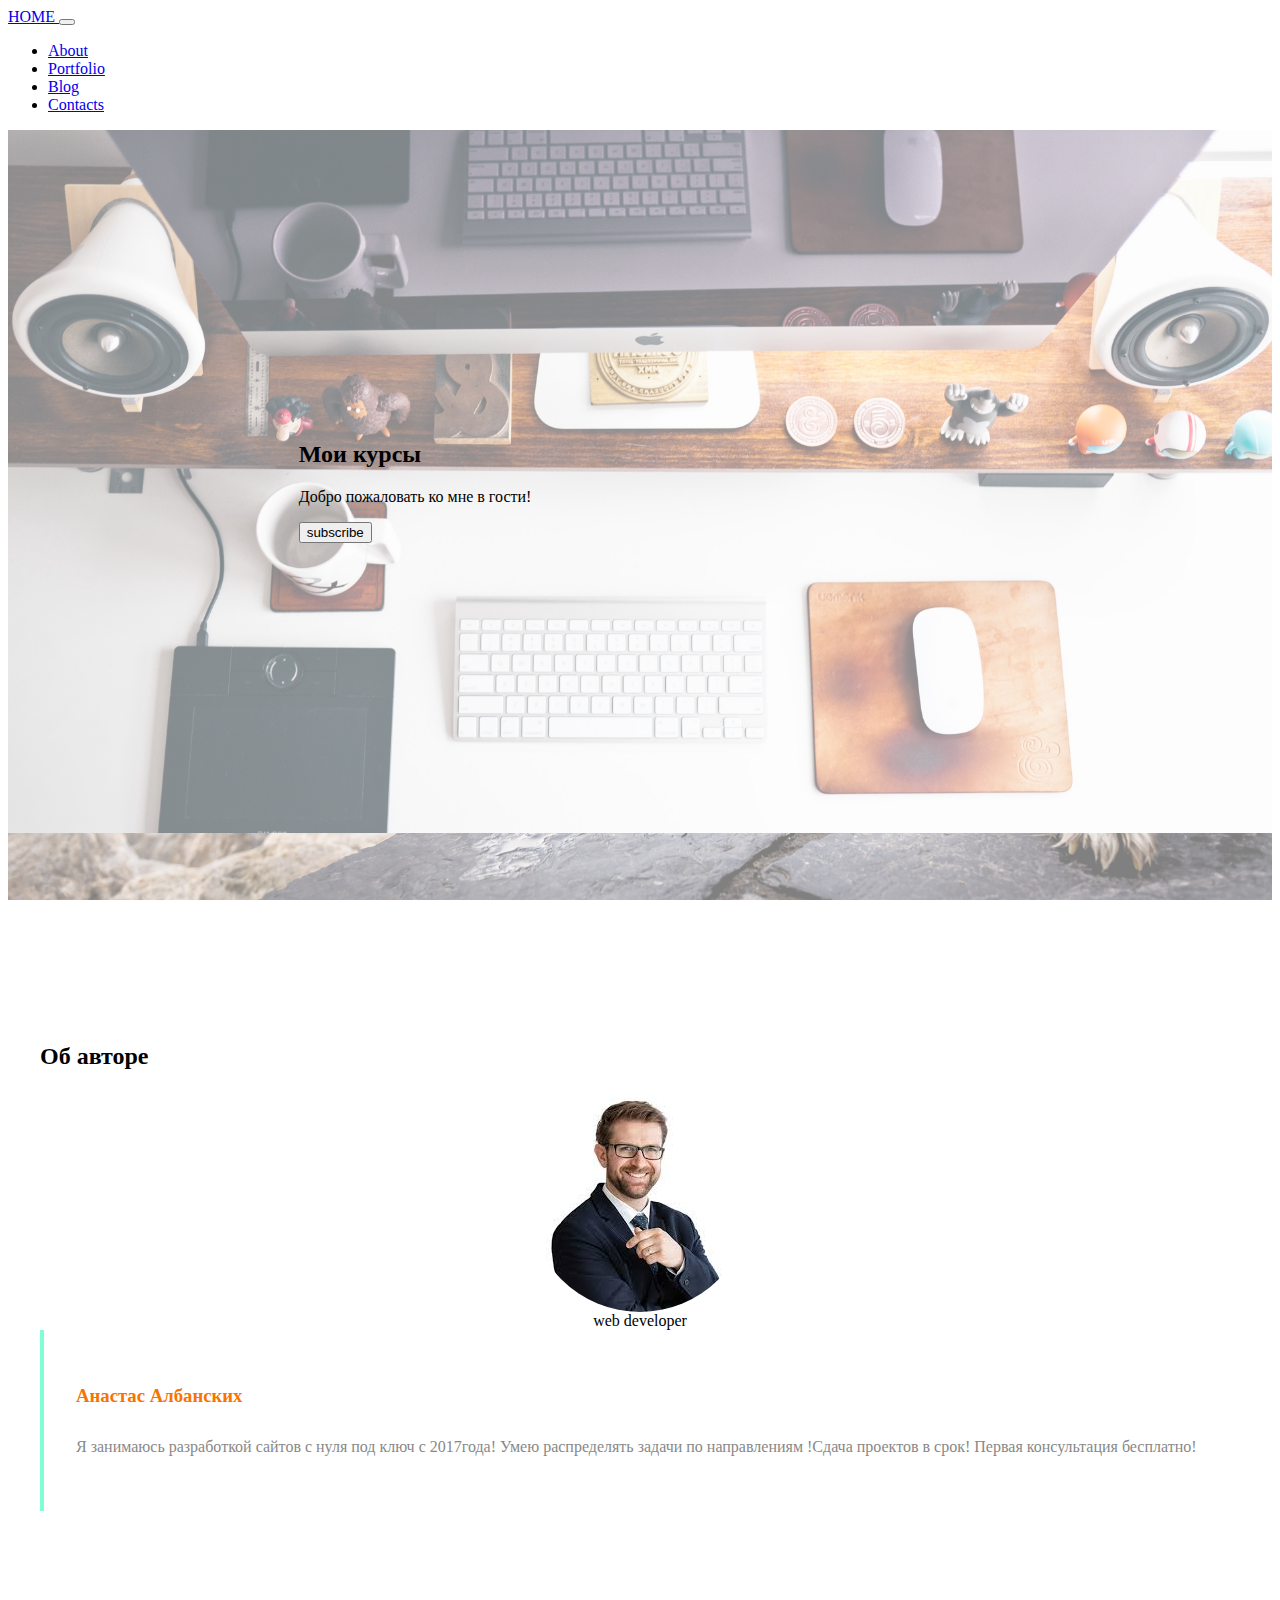
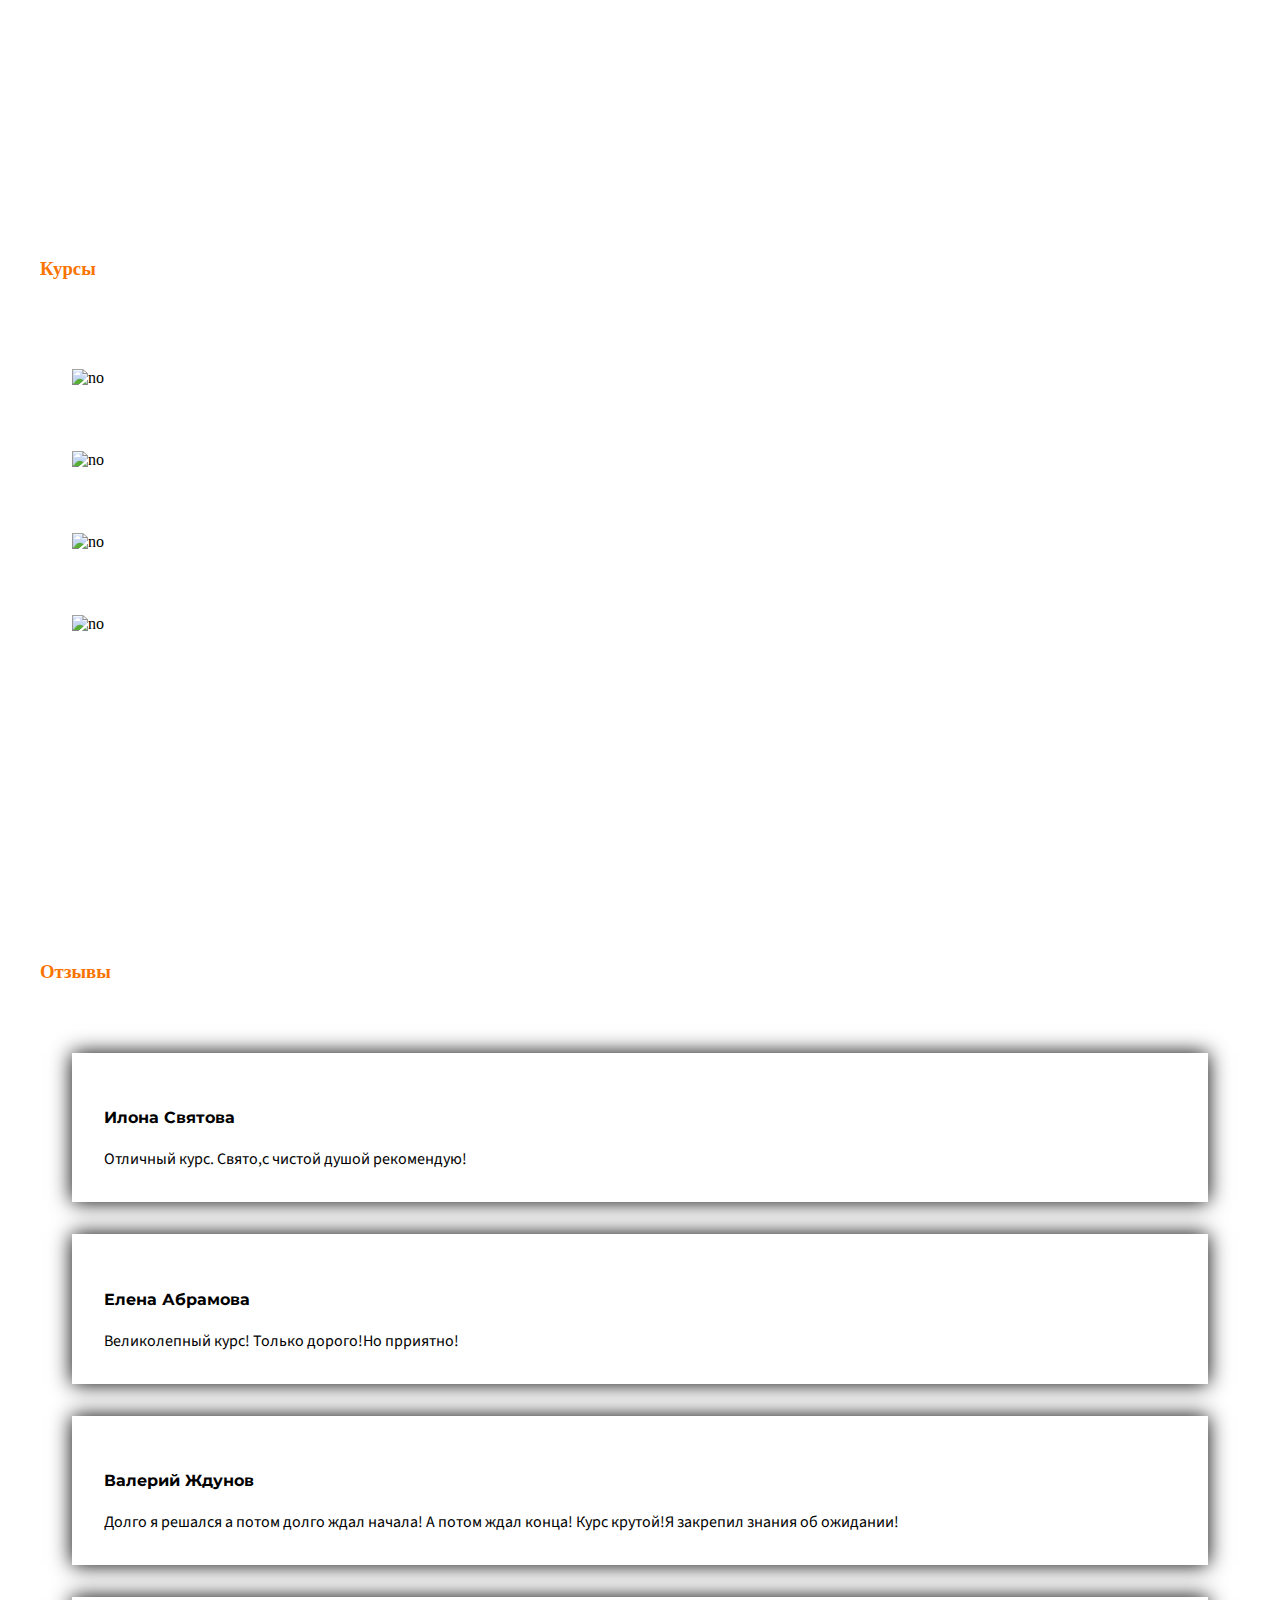
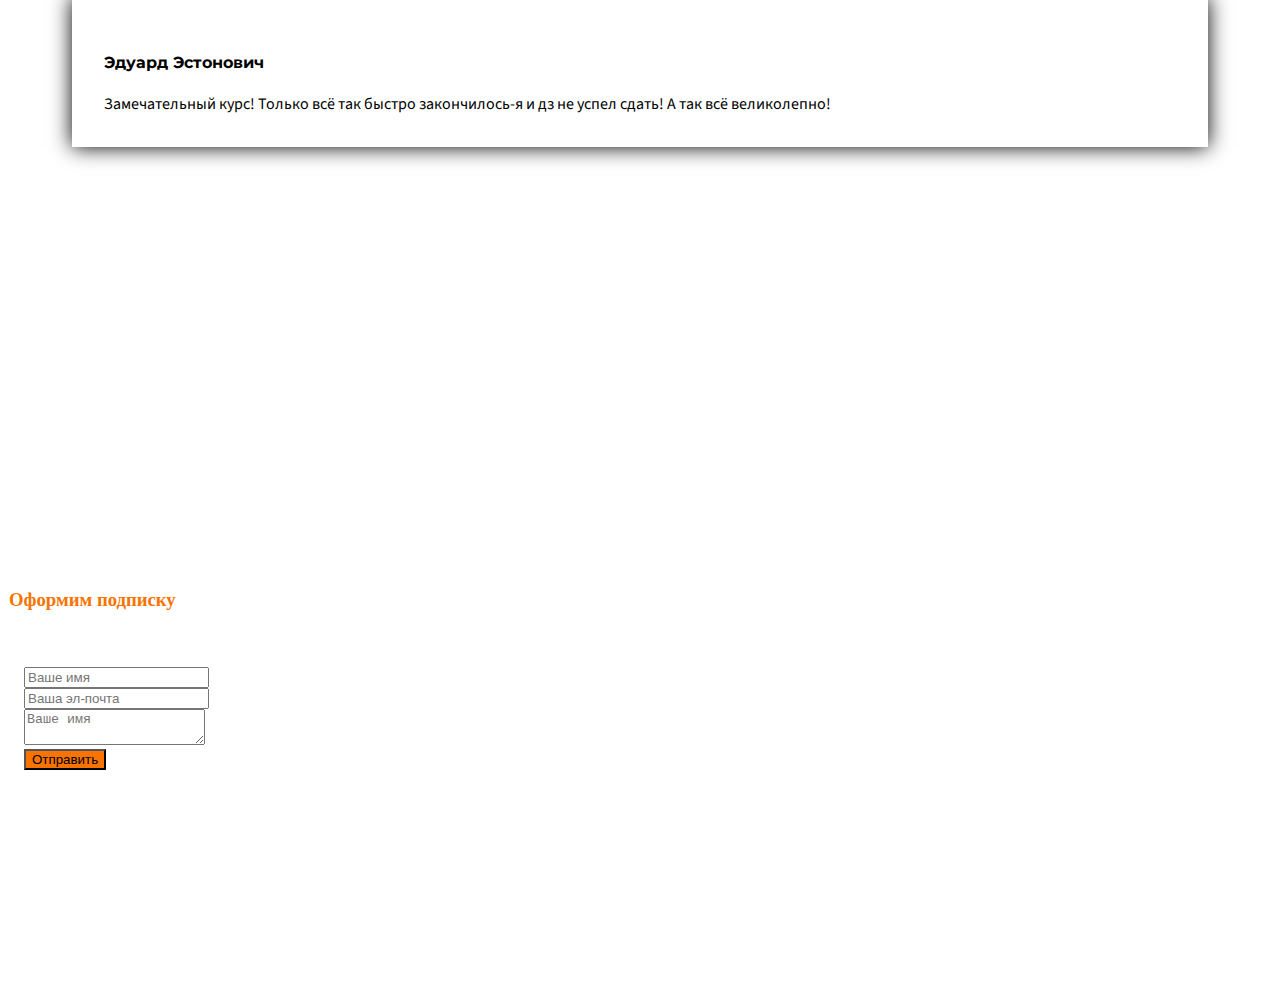
==== index.html @ 056e9b1a "-first" ====
<!DOCTYPE html>
<html lang="ru">
<!--<html xmlns="http://www.w3.org/1999/xhtml">-->

<head>
	<meta http-equiv="Content-Type" content="text/html; charset=utf-8" />
	<meta name="viewport" content="width=device-width, initial-scale=1" />
	<!-- <meta http-equiv="X-UA-Compatible" content="IE=Edge"> -->
	<link rel="stylesheet" href="css/all.css" type="text/css" />
	<link href="https://fonts.googleapis.com/css?family=Montserrat:400i" rel="stylesheet">
	<link href="https://fonts.googleapis.com/css?family=Source+Sans+Pro" rel="stylesheet">
	<!-- <link rel="stylesheet" href="css/fontsCustom.css" type="text/css" /> -->
	<!-- <link rel="stylesheet" href="css/font-awesome4.min.css" type="text/css" /> -->
	<!-- <link rel="stylesheet" href="https://use.fontawesome.com/releases/v5.5.0/css/all.css" integrity="sha384-B4dIYHKNBt8Bc12p+WXckhzcICo0wtJAoU8YZTY5qE0Id1GSseTk6S+L3BlXeVIU" crossorigin="anonymous"> -->
	<link rel="stylesheet" href="https://stackpath.bootstrapcdn.com/bootstrap/4.1.3/css/bootstrap.min.css"
		integrity="sha384-MCw98/SFnGE8fJT3GXwEOngsV7Zt27NXFoaoApmYm81iuXoPkFOJwJ8ERdknLPMO" crossorigin="anonymous">
	<link rel="shortcut icon" href="fav.ico" type="image/x-icon" />

	<title>BootstrapVisits</title>
</head>

<body>
	<div id="wrapper">
		<header id="header">
			<nav class="navbar fixed-top navbar-dark bg-primary navbar-expand-lg">
				<a href="#header" class="navbar-brand anchor">
					HOME
				</a>
				<button class="navbar-toggler" type="button" data-toggle="collapse" data-target="#landNav">
					<span class="navbar-toggler-icon"></span>
				</button>
				<div class="collapse navbar-collapse" id="landNav">
					<ul class="navbar-nav mr-4">
						<li class="nav-item"><a href="#about" class="nav-link anchor">About</a></li>
						<li class="nav-item"><a href="#portfolio" class="nav-link anchor">Portfolio</a></li>
						<li class="nav-item"><a href="#blog" class="nav-link anchor">Blog</a></li>
						<li class="nav-item"><a href="#contacts" class="nav-link anchor">Contacts</a></li>
					</ul>
				</div>
			</nav>
			<section class="header">
				<div class="overlay">
				</div>
				<div class="container">
					<h2>Мои курсы</h2>
					<p>Добро пожаловать ко мне в гости!</p>
					<button class="btn btn-lg btn-primary">subscribe</button>
				</div>
			</section>
		</header>
		<main>
			<div id="content">
				<!-- about -->
				<section class="about" id="about">
					<div class="overlay">
					</div>
					<div class="container">
						<h2 class="text-center">Об авторе</h2>
						<div class="row">
							<div class="col-md-4 col 12 above__img">
								<div class="img">
									<img src="img/me.jpg" alt="foto" class="img-fluid">
								</div>
								<span>web developer</span>
							</div>
							<div class="col-md-8 col-12 aboutMe">
								<h3>Анастас Албанских</h3>
								<p>
									Я занимаюсь разработкой сайтов с нуля под ключ с 2017года!
									Умею распределять задачи по направлениям !Сдача проектов в срок!
									Первая консультация бесплатно!
								</p>
							</div>
						</div>
					</div>
				</section>
				<!-- end about -->

				<!-- porfolio -->
				<section class="portfolio" id="portfolio">
					<div class="overlay"></div>
					<div class="container">
						<h3 class="text-center">
							Курсы
						</h3>
						<div class="row">
							<div class="col-12 col-sm-6 col-md">
								<img src="https://via.placeholder.com/200/FF0000/FFFFFF" alt="no" class="img-fluid">
							</div>
							<div class="col-12 col-sm-6 col-md">
								<img src="https://via.placeholder.com/200/FFFF00/000000?Text=Down" alt="no"
									class="img-fluid">
							</div>
							<div class="col-12 col-sm-6 col-md">
								<img src="https://via.placeholder.com/200/000000/FFFFFF" alt="no" class="img-fluid">
							</div>
							<div class="col-12 col-sm-6 col-md">
								<img src="https://via.placeholder.com/200/008000/000000" alt="no" class="img-fluid">
							</div>
						</div>
					</div>

				</section>
				<!-- end portfolio-->

				<!-- blog -->
				<section class="blog" id="blog">
					<div class="overlay"></div>
					<div class="container">

						<h3 class="text-center">Отзывы</h3>
						<div class="row d-flex justify-content-center">
							<div class="card col-12 col-md-4">
								<div class="cardImg d-flex justify-content-center flex-column">
									<img src="https://via.placeholder.com/200/FF0000/FFFFFF" alt="" class="img-fluid">
									<div class="cardBody">
										<h4 class="cardTitle">
											Илона Святова
										</h4>
										<p class="cardText">
											Отличный курс. Свято,с чистой душой рекомендую!
										</p>
									</div>
								</div>
							</div>
							<div class="card col-12 col-md-4">
								<div class="cardImg d-flex justify-content-center flex-column">
									<img src="https://via.placeholder.com/200/FF0000/FFFFFF" alt="" class="img-fluid">
									<div class="cardBody">
										<h4 class="cardTitle">
											Елена Абрамова
										</h4>
										<p class="cardText">
											Великолепный курс! Только дорого!Но прриятно!
										</p>
									</div>
								</div>
							</div>
							<div class="card col-12 col-md-4">
								<div class="cardImg d-flex justify-content-center flex-column ">
									<img src="https://via.placeholder.com/200/FF0000/FFFFFF" alt="" class="img-fluid">
									<div class="cardBody">
										<h4 class="cardTitle">
											Валерий Ждунов
										</h4>
										<p class="cardText">
											Долго я решался а потом долго ждал начала! А потом ждал конца!
											Курс крутой!Я закрепил знания об ожидании!
										</p>
									</div>
								</div>
							</div>
							<div class="card col-12 col-md-4">
								<div class="cardImg d-flex justify-content-center flex-column">
									<img src="https://via.placeholder.com/200/FF0000/FFFFFF" alt="" class="img-fluid">
									<div class="cardBody">
										<h4 class="cardTitle">
											Эдуард Эстонович
										</h4>
										<p class="cardText">
											Замечательный курс! Только всё так быстро закончилось-я и дз не успел сдать!
											А так всё великолепно!
										</p>
									</div>
								</div>
							</div>
						</div>
					</div>

				</section>
				<!-- end blog-->

				<!-- contacts-->
				<section class="contactForm" id="contacts">
					<div class="overlay"></div>
					<div class="container">
						<form action="#">
							<div class="row">
								<div class="col-12 col-md-4">
									<h3 class="text-center">Оформим подписку</h3>
								</div>
								<div class="col col-md-8 right">
									<!-- name,email,text -->
									<div class="form-group">
										<input type="text" class="form-control form-control-lg" placeholder="Ваше имя">
									</div>
									<div class="form-group">
										<input type="email" class="form-control form-control-lg"
											placeholder="Ваша эл-почта">
									</div>
									<div class="form-group">
										<textarea class="form-control form-control-lg"
											placeholder="Ваше имя"></textarea>
									</div>
									<input type="submit" class="btn btn-primary btn-block" value="Отправить">
								</div>
							</div>
						</form>
					</div>

				</section>
				<!-- end contacts-->
			</div>

		</main>
		<footer>

		</footer>
	</div>
	<script src="https://code.jquery.com/jquery-3.3.1.slim.min.js"
		integrity="sha384-q8i/X+965DzO0rT7abK41JStQIAqVgRVzpbzo5smXKp4YfRvH+8abtTE1Pi6jizo" crossorigin="anonymous">
	</script>
	<script src="https://cdnjs.cloudflare.com/ajax/libs/popper.js/1.14.3/umd/popper.min.js"
		integrity="sha384-ZMP7rVo3mIykV+2+9J3UJ46jBk0WLaUAdn689aCwoqbBJiSnjAK/l8WvCWPIPm49" crossorigin="anonymous">
	</script>
	<script src="https://stackpath.bootstrapcdn.com/bootstrap/4.1.3/js/bootstrap.min.js"
		integrity="sha384-ChfqqxuZUCnJSK3+MXmPNIyE6ZbWh2IMqE241rYiqJxyMiZ6OW/JmZQ5stwEULTy" crossorigin="anonymous">
	</script>
	<script type="text/javascript" src="js/jquery-3.2.0.js"></script>
	<!-- <script src="https://ajax.googleapis.com/ajax/libs/jquery/3.1.1/jquery.min.js"></script> -->
	<!-- <script src="https://ajax.googleapis.com/ajax/libs/jquery/1.11.1/jquery.min.js"></script> -->
	<!-- <script src="js/jquery.bxslider.min.js"></script> -->
	<!-- <script src="js/bxslider.js"></script> -->
	<!-- <script src="js/map.js"></script> -->
	<!-- <script src="https://unpkg.com/sweetalert/dist/sweetalert.min.js"></script> -->
	<script src="js/main.js"></script>
</body>

</html>
---- css/all.css ----
#wrapper {
	overflow: hidden;
}

.container {
	position: relative;
}

.header {
	background-image: url(../img/header.jpg);
	background-attachment: fixed;
	background-position: center;
	background-size: cover;
	position: relative;
	/* height: 900px; */
}

.overlay {
	position: absolute;
	width: 100%;
	height: 100%;
	background: rgba(255, 255, 255, 0.5);
}

.header .container {
	top: 30%;
	padding: 23%;
	position: relative;
}

.about {
	position: relative;
	background-image: url(../img/about.jpg);
	background-attachment: fixed;
	background-position: center;
	background-size: cover;
	position: relative;
}

.above__img {
	display: flex;
	flex-direction: column;
	align-items: center;
}

.img span {
	color: aqua;
	position: absolute;
	font-size: 22px;
	bottom: 20px;
	display: inherit;
}

.about .img {
	border-radius: 50%;
	width: 222px;
	height: 222px;
	overflow: hidden;
}

.aboutMe {
	padding: 2em;
	border-left: 4px solid aquamarine;
}

.aboutMe {
	color: #888;
	line-height: 2em;
}

.about h3 {
	color: #f97300;
}

.about .container {
	padding: 15% 2em;
	position: relative;
}


/* portfolio */
.portfolio {
	position: relative;
	background-image: url(../img/portfolio.jpg);
	background-attachment: fixed;
	background-position: center;
	background-size: cover;
	position: relative;
	/* height: 900px; */
}

.portfolio h3 {
	color: #f97300;
	padding-bottom: 2em;
}

.portfolio img {
	width: 100%;
}

.portfolio .container {
	padding: 11% 2em;
}

.portfolio .row>div {
	padding: 2em;
}

/* blog */

.blog {
	position: relative;
	background-image: url(../img/blog.jpg);
	background-attachment: fixed;
	background-position: center;
	background-size: cover;
	position: relative;
}

.blog .container {
	padding: 11% 2em;

}

.blog h3 {
	color: #f97300;
	padding-bottom: 2em;
}

.blog .card {
	box-shadow: 0 0 20px;
	cursor: pointer;
	padding: 0 1em;
	margin: 2em;
}

.cardBody {
	padding: 1em;
}

.blog .card:hover {
	background: #f97300;

}

.blog .cardTitle {
	font-family: 'Montserrat', sans-serif;
}

.blog .cardText {
	font-family: 'Source Sans Pro', sans-serif;
}

/* contacts */
.contactForm {
	position: relative;
	background-image: url(../img/contacts.jpg);
	background-attachment: fixed;
	background-position: center;
	background-size: cover;
	position: relative;
}

.contactForm h3 {
	padding: 2em 1px;
	color: #f97300;
}

.contactForm .right {
	max-width: 600px;
	margin: 0 1em;
}

.contactForm .btn {
	background: #f97300
}

.contactForm .container {
	padding: 17% 0;
}
---- css/fontsCustom.css ----
/* Example */ 
/* @font-face {
    font-family: 'Corbel';
    src: url('../fonts/Corbel.eot');
    src: url('../fonts/Corbel.eot?#iefix') format('embedded-opentype'),
         url('../fonts/Corbel.woff') format('woff'),
         url('../fonts/Corbel.ttf') format('truetype'),
         url('../fonts/Corbel.svg#Corbel') format('svg');
    font-weight: normal;
    font-style: normal;
}
*/
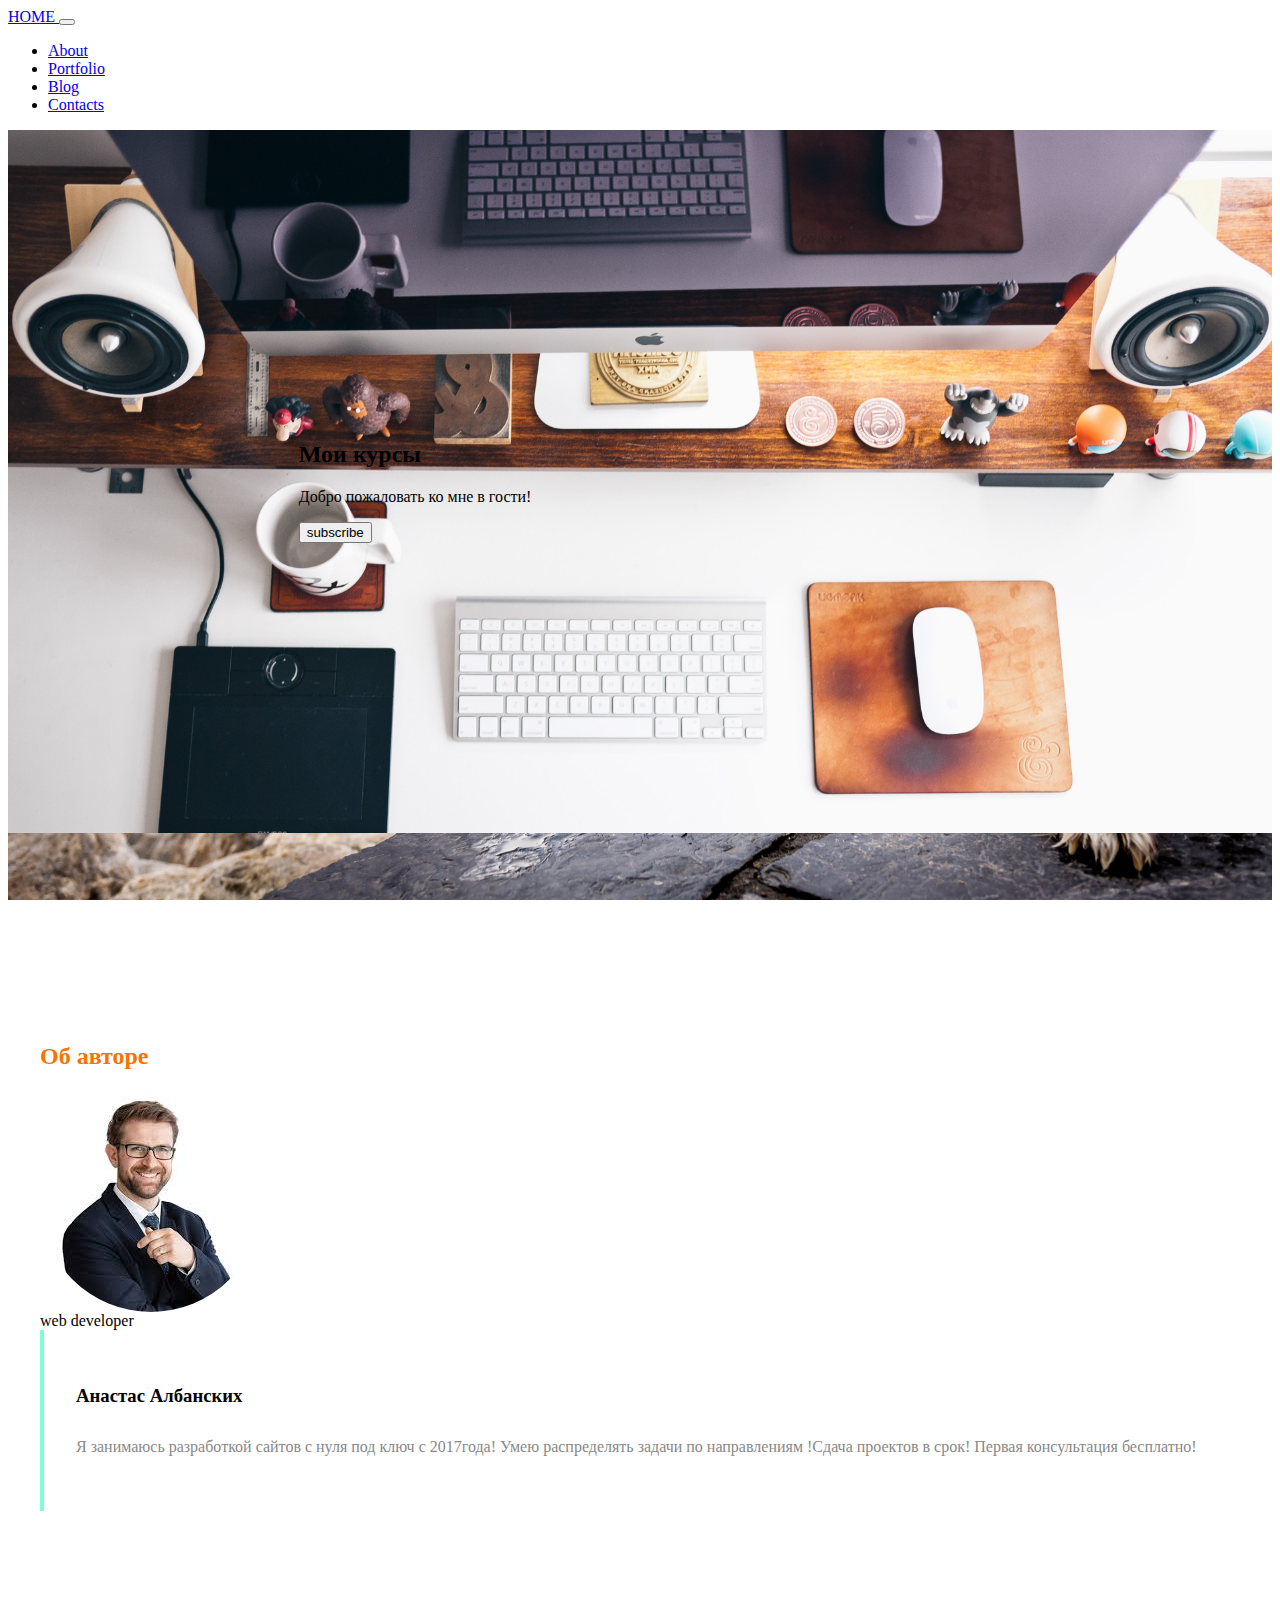
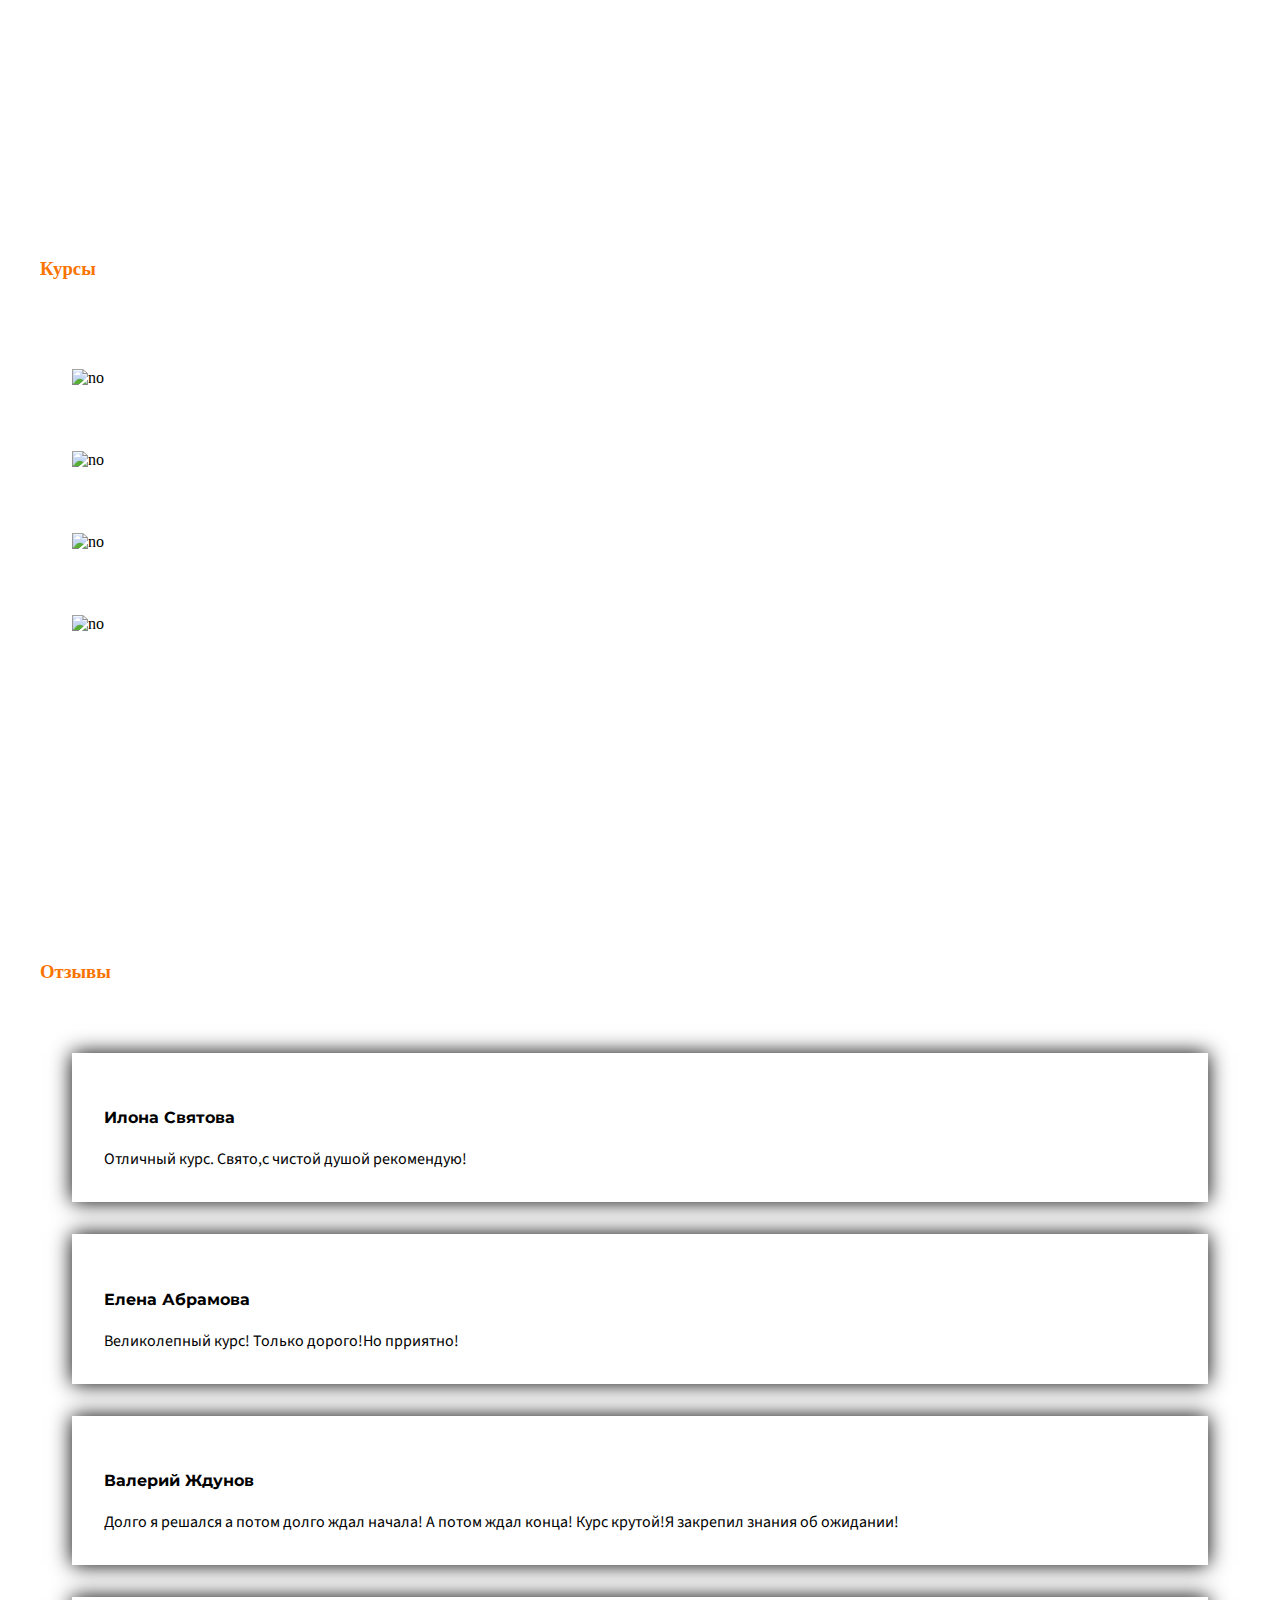
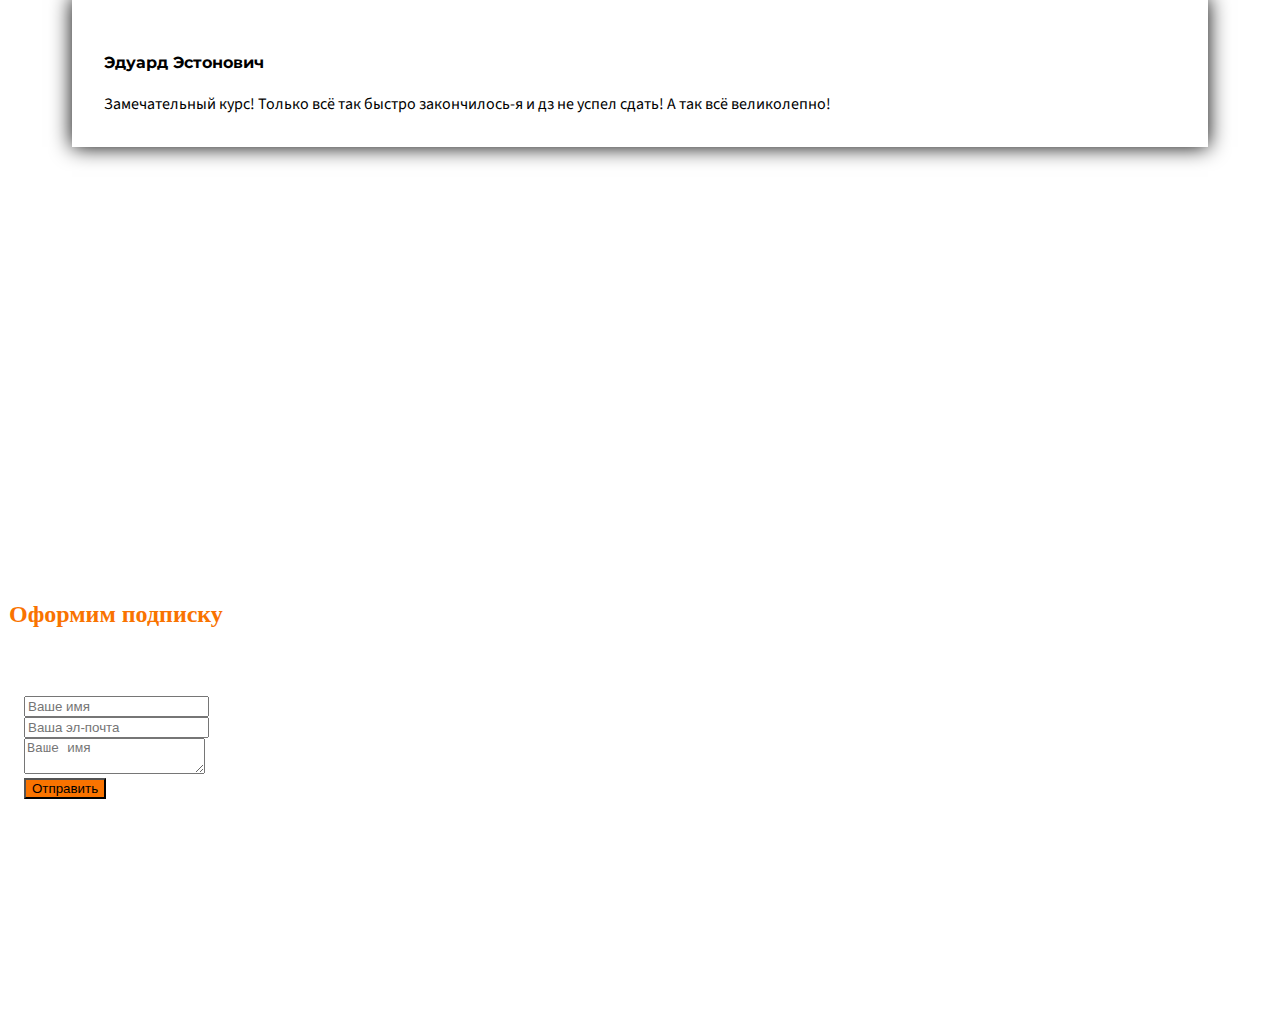
==== commit f7a12f6d: "reboot" ====
--- a/index.html
+++ b/index.html
@@ -39,7 +39,7 @@
 				</div>
 			</nav>
 			<section class="header">
-				<div class="overlay">
+				<div class="overlay w-100 h-100">
 				</div>
 				<div class="container">
 					<h2>Мои курсы</h2>
@@ -52,12 +52,12 @@
 			<div id="content">
 				<!-- about -->
 				<section class="about" id="about">
-					<div class="overlay">
+					<div class="overlay w-100 h-100">
 					</div>
 					<div class="container">
 						<h2 class="text-center">Об авторе</h2>
 						<div class="row">
-							<div class="col-md-4 col 12 above__img">
+							<div class="col-md-4 col 12 d-flex flex-column align-items-center">
 								<div class="img">
 									<img src="img/me.jpg" alt="foto" class="img-fluid">
 								</div>
@@ -78,7 +78,7 @@
 
 				<!-- porfolio -->
 				<section class="portfolio" id="portfolio">
-					<div class="overlay"></div>
+					<div class="overlay w-100 h-100"></div>
 					<div class="container">
 						<h3 class="text-center">
 							Курсы
@@ -105,7 +105,7 @@
 
 				<!-- blog -->
 				<section class="blog" id="blog">
-					<div class="overlay"></div>
+					<div class="overlay w-100 h-100"></div>
 					<div class="container">
 
 						<h3 class="text-center">Отзывы</h3>
@@ -172,21 +172,21 @@
 
 				<!-- contacts-->
 				<section class="contactForm" id="contacts">
-					<div class="overlay"></div>
+					<div class="overlay w-100 h-100"></div>
 					<div class="container">
 						<form action="#">
 							<div class="row">
 								<div class="col-12 col-md-4">
-									<h3 class="text-center">Оформим подписку</h3>
+									<h2 class="text-center">Оформим подписку</h2>
 								</div>
 								<div class="col col-md-8 right">
 									<!-- name,email,text -->
 									<div class="form-group">
-										<input type="text" class="form-control form-control-lg" placeholder="Ваше имя">
+										<input type="text" class="form-control form-control-lg" placeholder="Ваше имя" required>
 									</div>
 									<div class="form-group">
 										<input type="email" class="form-control form-control-lg"
-											placeholder="Ваша эл-почта">
+											placeholder="Ваша эл-почта" required>
 									</div>
 									<div class="form-group">
 										<textarea class="form-control form-control-lg"
--- a/css/all.css
+++ b/css/all.css
@@ -12,14 +12,11 @@
 	background-position: center;
 	background-size: cover;
 	position: relative;
-	/* height: 900px; */
 }
 
 .overlay {
+	background: rgba(255, 255, 255, 0.5);
 	position: absolute;
-	width: 100%;
-	height: 100%;
-	background: rgba(255, 255, 255, 0.5);
 }
 
 .header .container {
@@ -35,12 +32,6 @@
 	background-position: center;
 	background-size: cover;
 	position: relative;
-}
-
-.above__img {
-	display: flex;
-	flex-direction: column;
-	align-items: center;
 }
 
 .img span {
@@ -68,8 +59,12 @@
 	line-height: 2em;
 }
 
+.about h2 {
+	color: #f97300;
+}
+
 .about h3 {
-	color: #f97300;
+	color: #000;
 }
 
 .about .container {
@@ -161,7 +156,7 @@
 	position: relative;
 }
 
-.contactForm h3 {
+.contactForm h2 {
 	padding: 2em 1px;
 	color: #f97300;
 }
